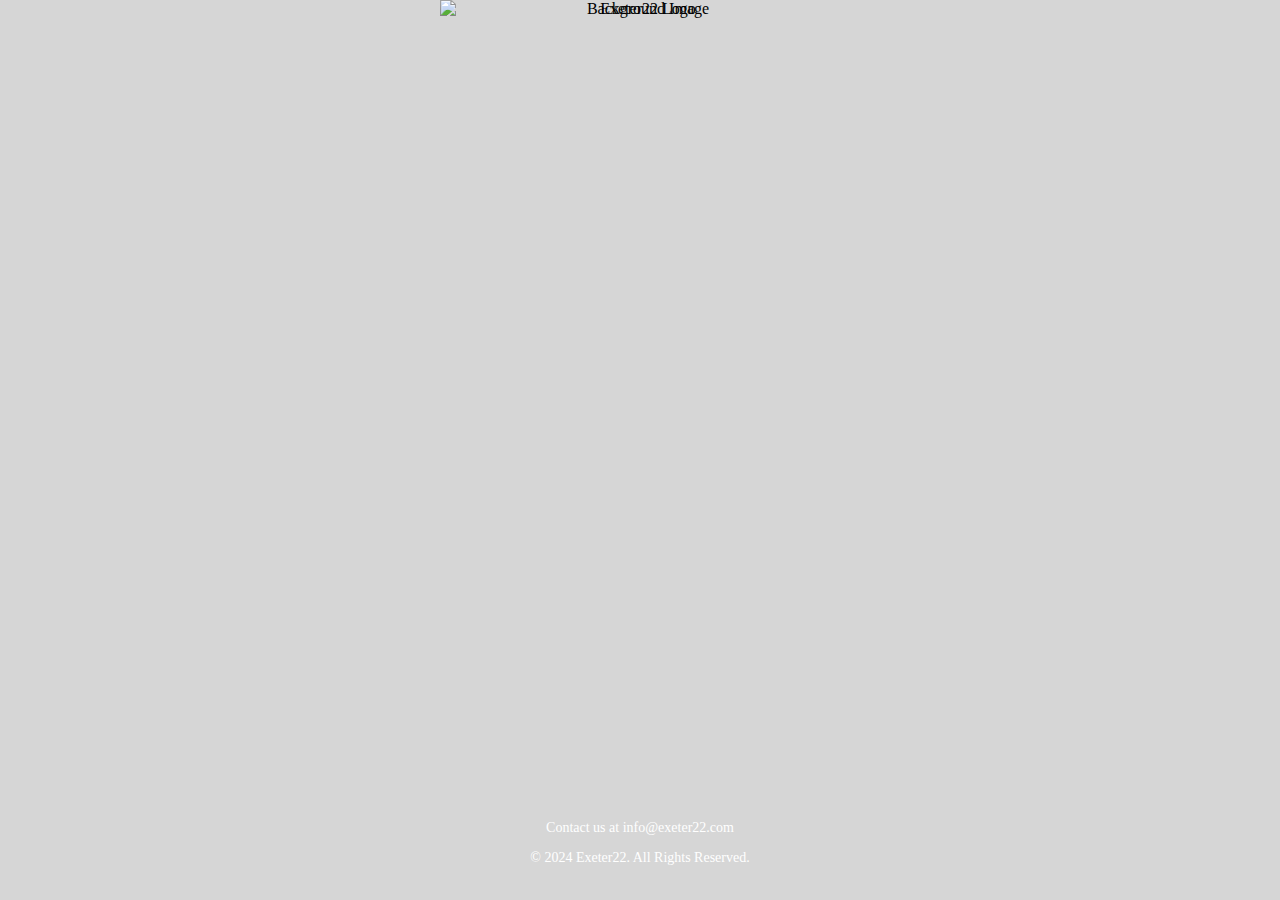
==== index.html @ de2690c4 "Update index.html" ====
<!DOCTYPE html>
<html lang="en">
<head>
    <meta charset="UTF-8">
    <meta name="viewport" content="width=device-width, initial-scale=1.0">
    <title>Exeter22</title>
    <link rel="stylesheet" href="styles.css">
</head>
<body>
    <div class="content">
        <div class="logo-container">
            <img src="https://i.postimg.cc/HLT8GGd1/exeter22-transparent-removebg-preview.png" alt="Exeter22 Logo" class="center-logo">
            <img src="https://i.postimg.cc/6qjZ9M65/large-transformed.jpg" alt="Background Image" class="background-image">
        </div>
        <footer>
            <p><a href="mailto:info@exeter22.com">Contact us at info@exeter22.com</a></p>
            <p>&copy; 2024 Exeter22. All Rights Reserved.</p>
        </footer>
    </div>
</body>
</html>
---- styles.css ----
@import url('https://fonts.googleapis.com/css2?family=Georgia:wght@400;700&display=swap');

body {
    margin: 0;
    padding: 0;
    background: #d6d6d6; /* Matches Rollo Capital's background color */
    font-family: 'Georgia', serif; /* Same font as Rollo Capital */
    text-align: center;
    height: 100vh; /* Ensure no scrolling on larger screens */
    overflow: hidden; /* Disable scrolling */
    display: flex;
    justify-content: center;
    align-items: center;
}

.content {
    position: relative;
    width: 100%;
    height: 100%;
}

.logo-container {
    position: relative;
    width: 100%;
    max-width: 400px; /* Set a maximum width for both the logo and image */
    margin: 0 auto;
}

.center-logo,
.background-image {
    width: 100%; /* Make the logo and background image the same width */
    height: auto;
    display: block;
    margin: 0 auto;
}

.background-image {
    position: absolute;
    top: 0;
    left: 0;
    z-index: -1; /* Place the background image behind the logo */
}

footer {
    position: absolute;
    bottom: 20px;
    width: 100%;
    text-align: center;
    font-size: 14px;
    color: white; /* Adjust color for contrast */
}

footer a {
    color: inherit;
    text-decoration: none;
}

/* Responsive Design */
@media (max-width: 768px) {
    .logo-container {
        max-width: 300px;
    }
}

@media (max-width: 480px) {
    .logo-container {
        max-width: 250px;
    }
}
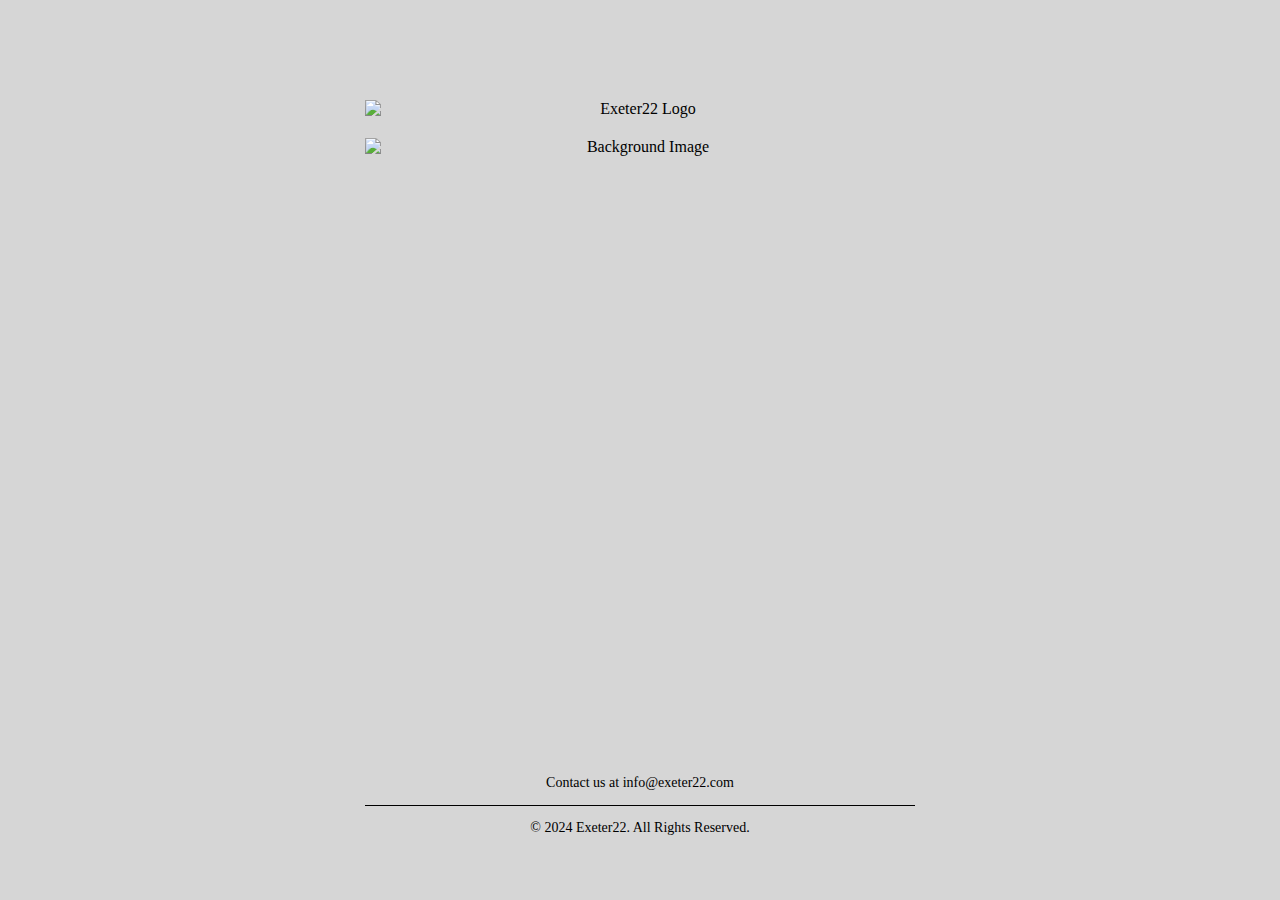
==== commit 56c761f0: "Update index.html" ====
--- a/index.html
+++ b/index.html
@@ -14,6 +14,7 @@
         </div>
         <footer>
             <p><a href="mailto:info@exeter22.com">Contact us at info@exeter22.com</a></p>
+            <div class="footer-line"></div>
             <p>&copy; 2024 Exeter22. All Rights Reserved.</p>
         </footer>
     </div>
--- a/styles.css
+++ b/styles.css
@@ -3,67 +3,93 @@
 body {
     margin: 0;
     padding: 0;
-    background: #d6d6d6; /* Matches Rollo Capital's background color */
-    font-family: 'Georgia', serif; /* Same font as Rollo Capital */
+    background: #d6d6d6;
+    font-family: 'Georgia', serif;
     text-align: center;
-    height: 100vh; /* Ensure no scrolling on larger screens */
-    overflow: hidden; /* Disable scrolling */
+    height: 100vh;
     display: flex;
     justify-content: center;
     align-items: center;
+    overflow: hidden; /* Disable scrolling */
 }
 
 .content {
     position: relative;
     width: 100%;
+    max-width: 900px;
     height: 100%;
+    display: flex;
+    flex-direction: column;
+    justify-content: space-between;
+    align-items: center;
 }
 
 .logo-container {
     position: relative;
     width: 100%;
-    max-width: 400px; /* Set a maximum width for both the logo and image */
-    margin: 0 auto;
+    max-width: 550px; /* Set a maximum width for both the logo and image */
+    margin-top: 100px; /* Adjust this value to position the logo as per Rollo Capital's site */
 }
 
-.center-logo,
+.center-logo {
+    width: 100%;
+    max-width: 550px;
+    height: auto;
+    display: block;
+    margin-bottom: 20px; /* Spacing between the logo and the image */
+}
+
 .background-image {
-    width: 100%; /* Make the logo and background image the same width */
+    width: 100%;
+    max-width: 550px;
     height: auto;
     display: block;
     margin: 0 auto;
 }
 
-.background-image {
-    position: absolute;
-    top: 0;
-    left: 0;
-    z-index: -1; /* Place the background image behind the logo */
-}
-
 footer {
-    position: absolute;
-    bottom: 20px;
     width: 100%;
+    max-width: 550px;
     text-align: center;
     font-size: 14px;
-    color: white; /* Adjust color for contrast */
+    color: black;
+    margin-bottom: 50px; /* Bring the footer up */
 }
 
 footer a {
     color: inherit;
     text-decoration: none;
+    display: block;
+    margin-bottom: 10px; /* Space between contact and line */
+}
+
+.footer-line {
+    width: 100%;
+    border-top: 1px solid black; /* Black line like Rollo Capital */
+    margin-bottom: 10px; /* Space between the line and the copyright text */
 }
 
 /* Responsive Design */
 @media (max-width: 768px) {
     .logo-container {
-        max-width: 300px;
+        max-width: 400px;
+        margin-top: 80px; /* Adjust for smaller screens */
+    }
+
+    .center-logo, .background-image, footer {
+        max-width: 400px;
     }
 }
 
 @media (max-width: 480px) {
     .logo-container {
-        max-width: 250px;
+        max-width: 300px;
+        margin-top: 60px; /* Adjust for smaller screens */
     }
-}
+
+    .center-logo, .background-image, footer {
+        max-width: 300px;
+    }
+
+    footer {
+        margin-bottom: 30px; /*
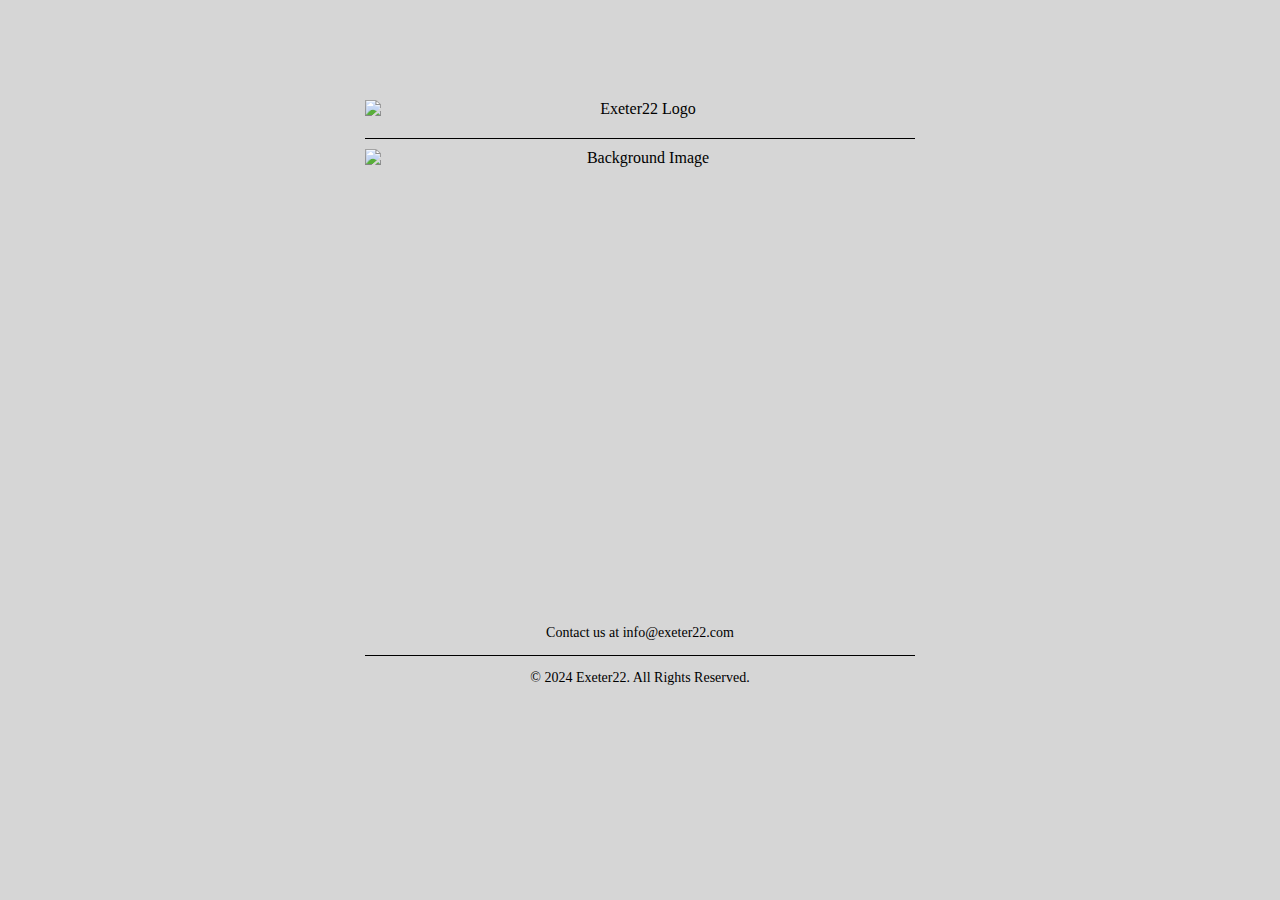
==== commit 04fe7263: "Update index.html" ====
--- a/index.html
+++ b/index.html
@@ -10,6 +10,7 @@
     <div class="content">
         <div class="logo-container">
             <img src="https://i.postimg.cc/HLT8GGd1/exeter22-transparent-removebg-preview.png" alt="Exeter22 Logo" class="center-logo">
+            <div class="footer-line"></div>
             <img src="https://i.postimg.cc/6qjZ9M65/large-transformed.jpg" alt="Background Image" class="background-image">
         </div>
         <footer>
--- a/styles.css
+++ b/styles.css
@@ -53,7 +53,7 @@
     text-align: center;
     font-size: 14px;
     color: black;
-    margin-bottom: 50px; /* Bring the footer up */
+    margin-bottom: 200px; /* Bring the footer up */
 }
 
 footer a {
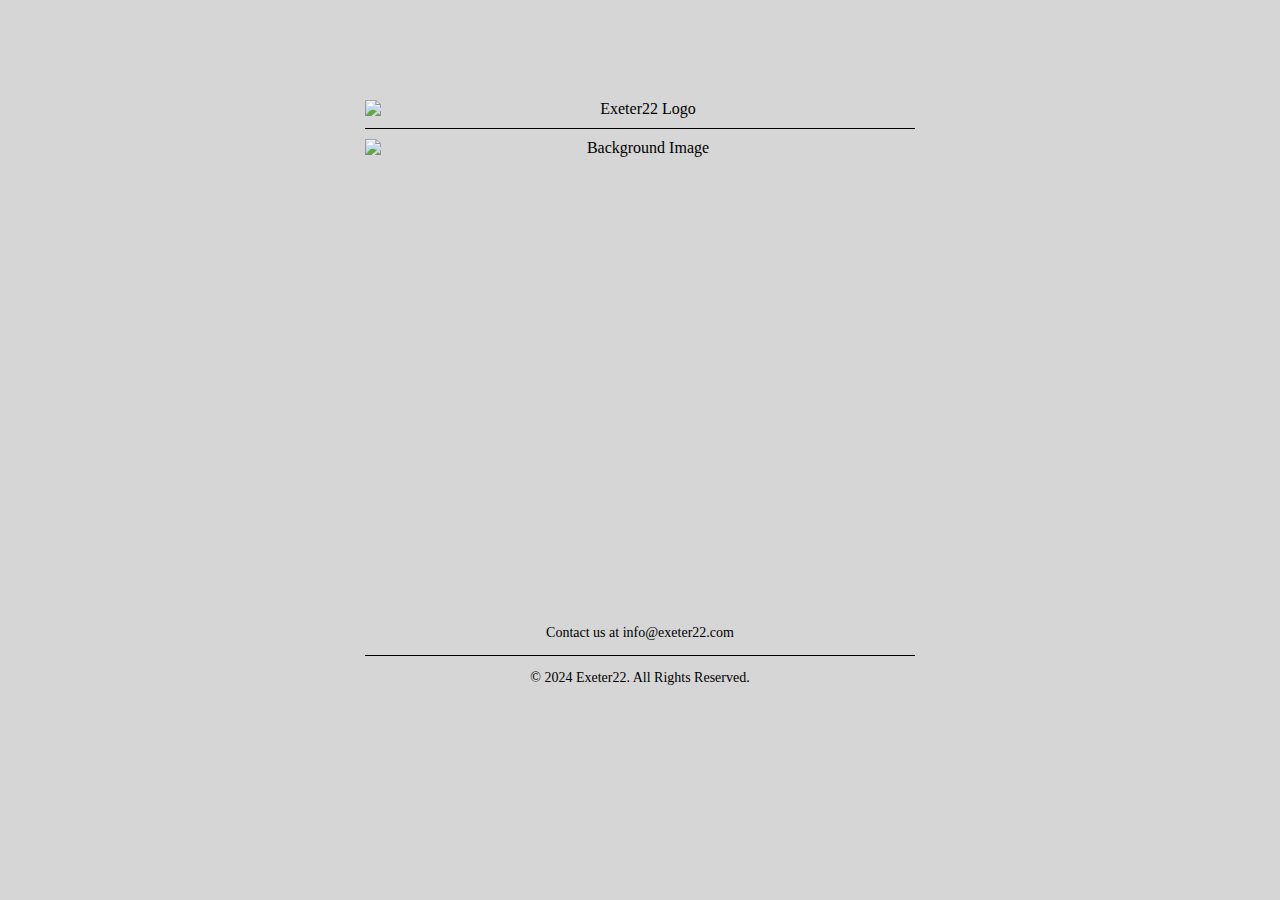
==== commit dd595fb1: "Update index.html" ====
--- a/index.html
+++ b/index.html
@@ -9,7 +9,7 @@
 <body>
     <div class="content">
         <div class="logo-container">
-            <img src="https://i.postimg.cc/HLT8GGd1/exeter22-transparent-removebg-preview.png" alt="Exeter22 Logo" class="center-logo">
+            <img src="https://i.postimg.cc/90bMdbD5/93226653539.png" alt="Exeter22 Logo" class="center-logo">
             <div class="footer-line"></div>
             <img src="https://i.postimg.cc/6qjZ9M65/large-transformed.jpg" alt="Background Image" class="background-image">
         </div>
--- a/styles.css
+++ b/styles.css
@@ -36,7 +36,13 @@
     max-width: 550px;
     height: auto;
     display: block;
-    margin-bottom: 20px; /* Spacing between the logo and the image */
+    margin-bottom: 10px; /* Spacing between the logo and the line */
+}
+
+.logo-line {
+    width: 100%;
+    border-top: 1px solid black; /* Black line like Rollo Capital */
+    margin-bottom: 20px; /* Spacing between the line and the background image */
 }
 
 .background-image {
@@ -92,4 +98,6 @@
     }
 
     footer {
-        margin-bottom: 30px; /*
+        margin-bottom: 30px; /* Adjust footer spacing on smaller screens */
+    }
+}
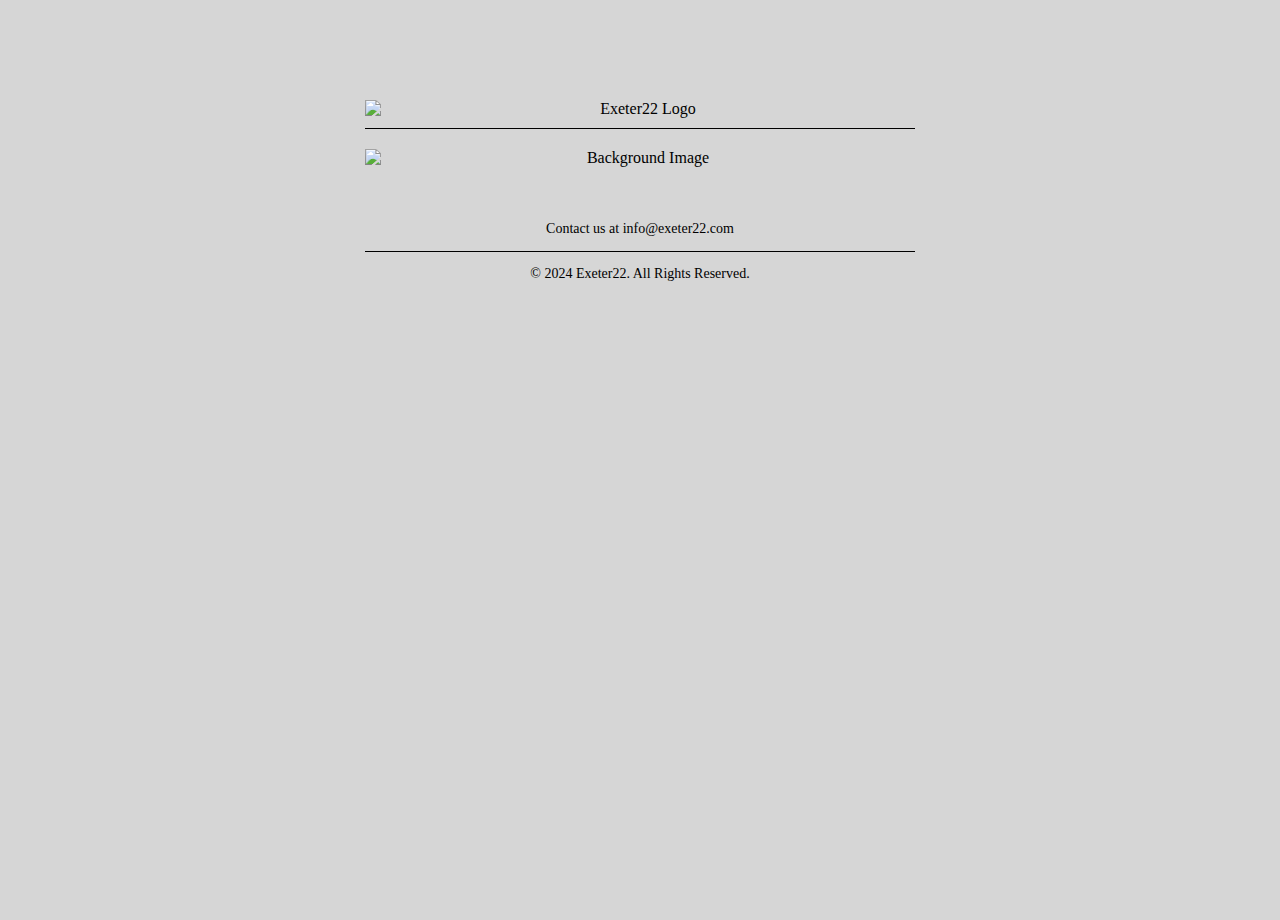
==== commit 151a108c: "Update index.html" ====
--- a/index.html
+++ b/index.html
@@ -9,8 +9,8 @@
 <body>
     <div class="content">
         <div class="logo-container">
-            <img src="https://i.postimg.cc/90bMdbD5/93226653539.png" alt="Exeter22 Logo" class="center-logo">
-            <div class="footer-line"></div>
+            <img src="https://i.postimg.cc/HLT8GGd1/exeter22-transparent-removebg-preview.png" alt="Exeter22 Logo" class="center-logo">
+            <div class="logo-line"></div> <!-- Black line under the logo -->
             <img src="https://i.postimg.cc/6qjZ9M65/large-transformed.jpg" alt="Background Image" class="background-image">
         </div>
         <footer>
--- a/styles.css
+++ b/styles.css
@@ -20,8 +20,9 @@
     height: 100%;
     display: flex;
     flex-direction: column;
-    justify-content: space-between;
+    justify-content: flex-start; /* Align items at the top */
     align-items: center;
+    padding: 20px 0;
 }
 
 .logo-container {
@@ -50,7 +51,7 @@
     max-width: 550px;
     height: auto;
     display: block;
-    margin: 0 auto;
+    margin: 0 auto 20px; /* Space between the image and the contact section */
 }
 
 footer {
@@ -59,7 +60,7 @@
     text-align: center;
     font-size: 14px;
     color: black;
-    margin-bottom: 200px; /* Bring the footer up */
+    padding-top: 20px; /* Padding to add space above the footer */
 }
 
 footer a {
@@ -98,6 +99,6 @@
     }
 
     footer {
-        margin-bottom: 30px; /* Adjust footer spacing on smaller screens */
+        padding-top: 15px; /* Adjust footer spacing on smaller screens */
     }
 }
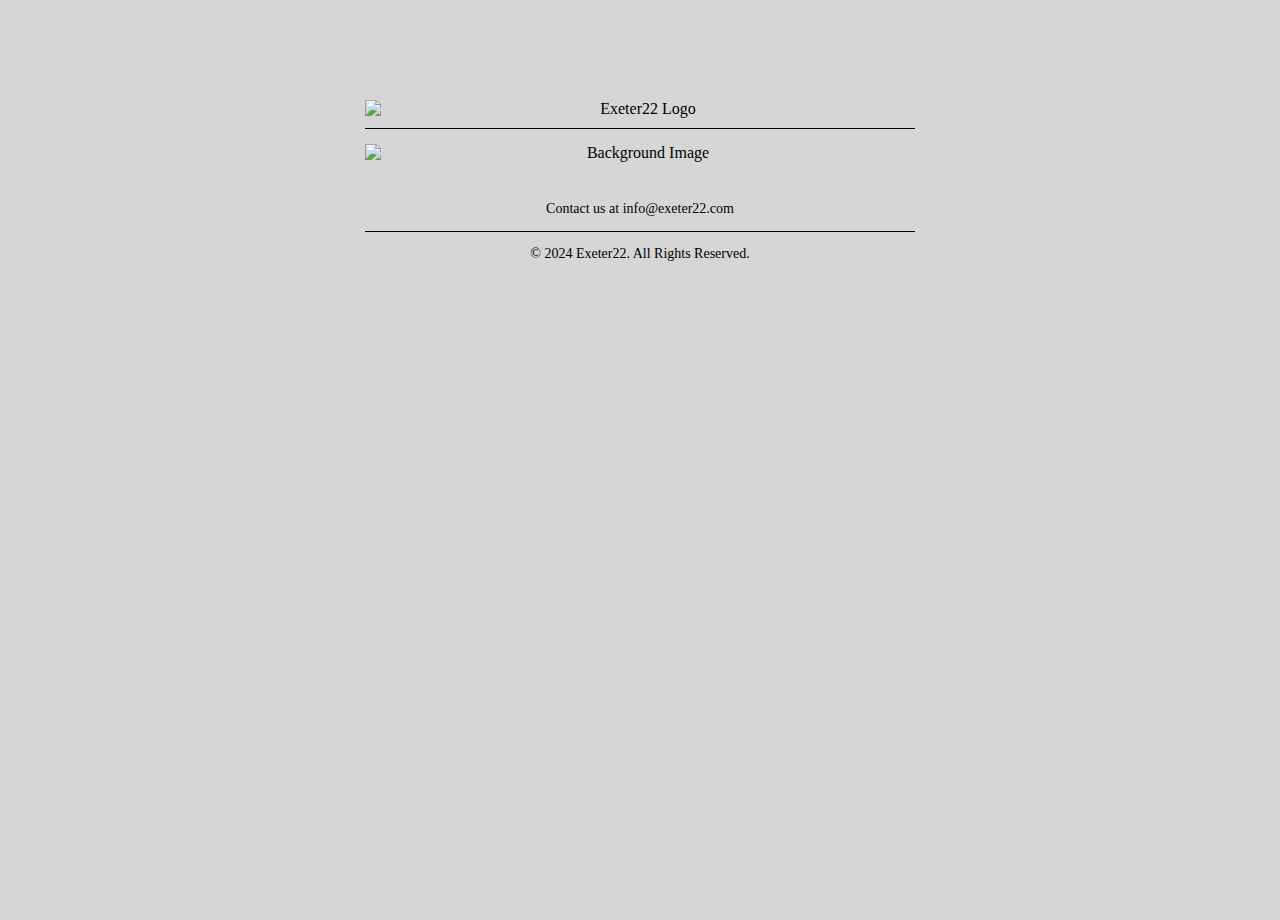
==== commit 64990327: "Update index.html" ====
--- a/index.html
+++ b/index.html
@@ -9,7 +9,7 @@
 <body>
     <div class="content">
         <div class="logo-container">
-            <img src="https://i.postimg.cc/HLT8GGd1/exeter22-transparent-removebg-preview.png" alt="Exeter22 Logo" class="center-logo">
+            <img src="https://i.postimg.cc/90bMdbD5/93226653539.png" alt="Exeter22 Logo" class="center-logo">
             <div class="logo-line"></div> <!-- Black line under the logo -->
             <img src="https://i.postimg.cc/6qjZ9M65/large-transformed.jpg" alt="Background Image" class="background-image">
         </div>
--- a/styles.css
+++ b/styles.css
@@ -43,7 +43,7 @@
 .logo-line {
     width: 100%;
     border-top: 1px solid black; /* Black line like Rollo Capital */
-    margin-bottom: 20px; /* Spacing between the line and the background image */
+    margin-bottom: 15px; /* Slightly reduce spacing between the line and the background image */
 }
 
 .background-image {
@@ -51,7 +51,7 @@
     max-width: 550px;
     height: auto;
     display: block;
-    margin: 0 auto 20px; /* Space between the image and the contact section */
+    margin: 0 auto 10px; /* Reduce space between the image and the contact section */
 }
 
 footer {
@@ -60,7 +60,7 @@
     text-align: center;
     font-size: 14px;
     color: black;
-    padding-top: 20px; /* Padding to add space above the footer */
+    padding-top: 15px; /* Reduce padding to bring the contact section up */
 }
 
 footer a {
@@ -99,6 +99,6 @@
     }
 
     footer {
-        padding-top: 15px; /* Adjust footer spacing on smaller screens */
+        padding-top: 10px; /* Adjust footer spacing on smaller screens */
     }
 }
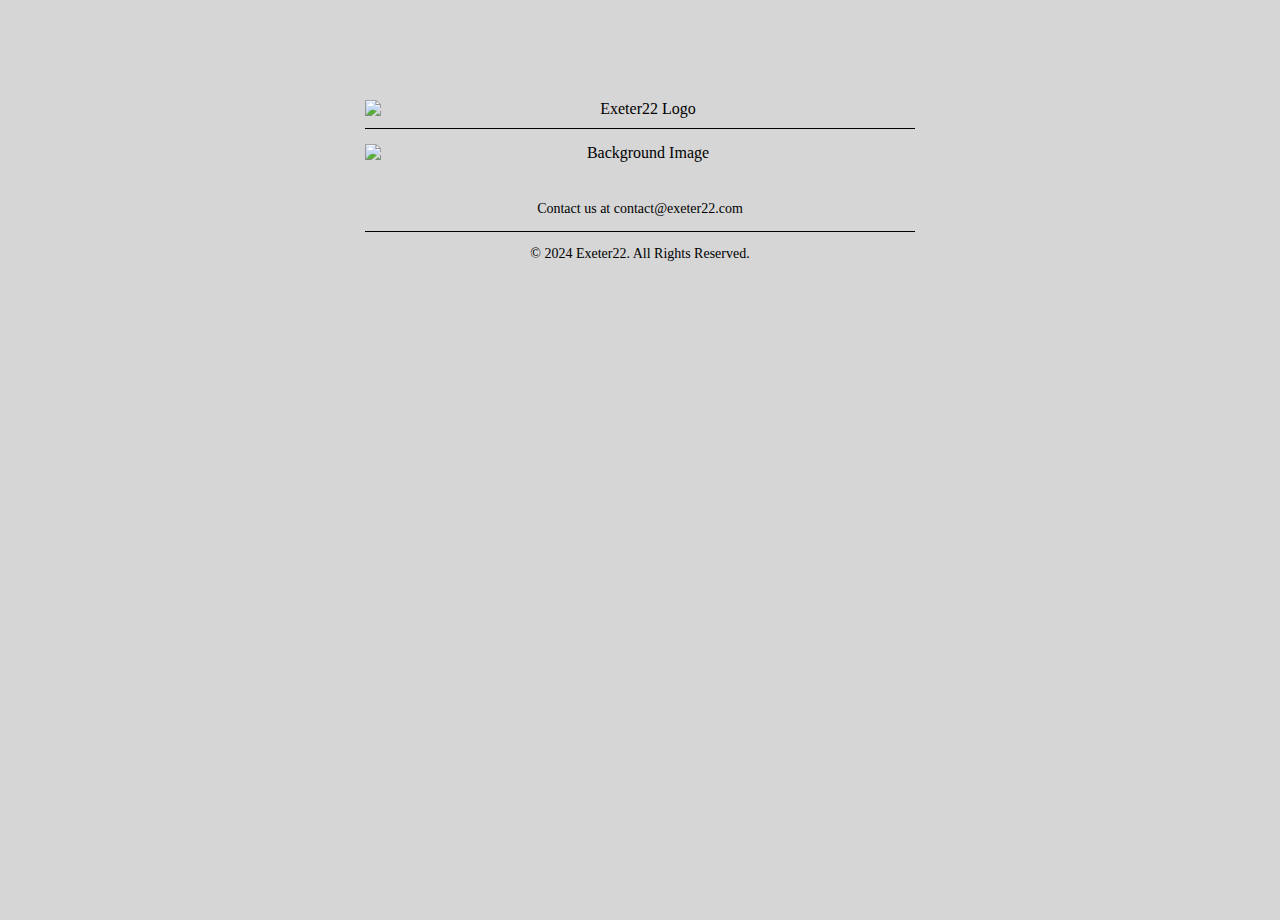
==== commit 3e6d1524: "Update index.html" ====
--- a/index.html
+++ b/index.html
@@ -9,12 +9,12 @@
 <body>
     <div class="content">
         <div class="logo-container">
-            <img src="https://i.postimg.cc/90bMdbD5/93226653539.png" alt="Exeter22 Logo" class="center-logo">
+            <img src="https://i.postimg.cc/HLT8GGd1/exeter22-transparent-removebg-preview.png" alt="Exeter22 Logo" class="center-logo">
             <div class="logo-line"></div> <!-- Black line under the logo -->
             <img src="https://i.postimg.cc/6qjZ9M65/large-transformed.jpg" alt="Background Image" class="background-image">
         </div>
         <footer>
-            <p><a href="mailto:info@exeter22.com">Contact us at info@exeter22.com</a></p>
+            <p><a href="mailto:contact@exeter22.com">Contact us at contact@exeter22.com</a></p> <!-- Updated email and link -->
             <div class="footer-line"></div>
             <p>&copy; 2024 Exeter22. All Rights Reserved.</p>
         </footer>
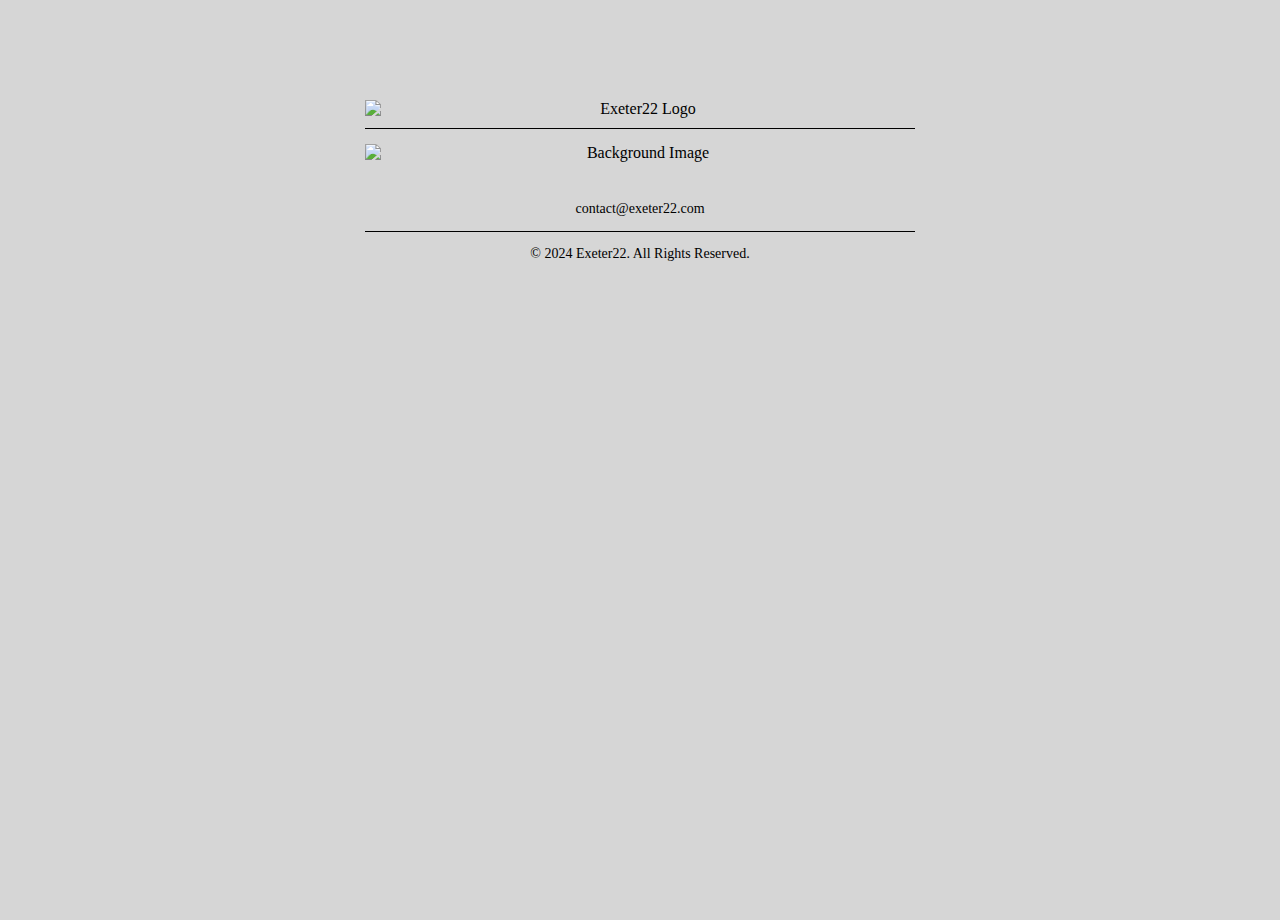
==== commit e5a07bae: "Update index.html" ====
--- a/index.html
+++ b/index.html
@@ -9,12 +9,12 @@
 <body>
     <div class="content">
         <div class="logo-container">
-            <img src="https://i.postimg.cc/HLT8GGd1/exeter22-transparent-removebg-preview.png" alt="Exeter22 Logo" class="center-logo">
+            <img src="https://i.postimg.cc/90bMdbD5/93226653539.png" alt="Exeter22 Logo" class="center-logo">
             <div class="logo-line"></div> <!-- Black line under the logo -->
             <img src="https://i.postimg.cc/6qjZ9M65/large-transformed.jpg" alt="Background Image" class="background-image">
         </div>
         <footer>
-            <p><a href="mailto:contact@exeter22.com">Contact us at contact@exeter22.com</a></p> <!-- Updated email and link -->
+            <p><a href="mailto:contact@exeter22.com">contact@exeter22.com</a></p> <!-- Updated email and link -->
             <div class="footer-line"></div>
             <p>&copy; 2024 Exeter22. All Rights Reserved.</p>
         </footer>
